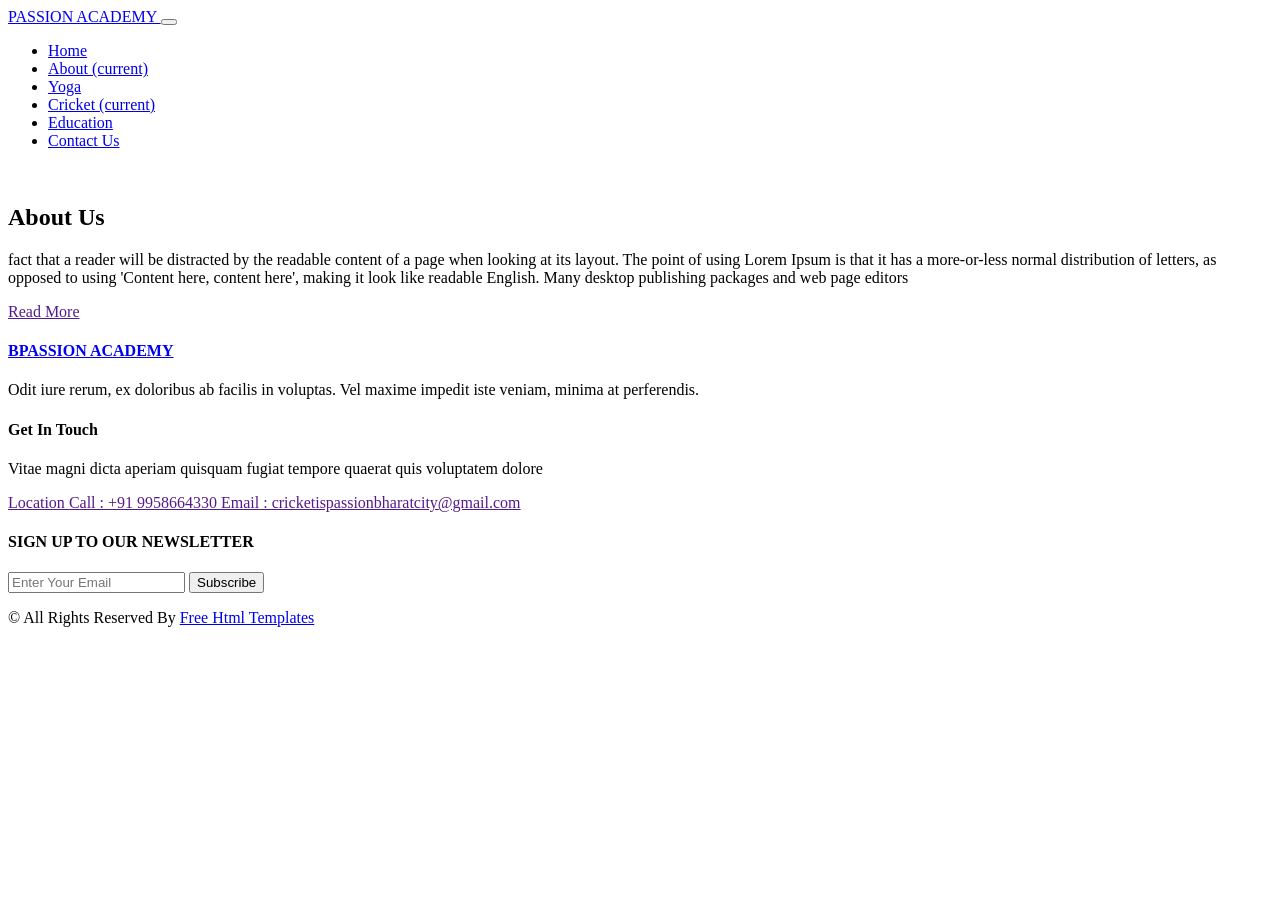
==== about.html @ 1be00362 "email updation" ====
<!DOCTYPE html>
<html>

<head>
  <!-- Basic -->
  <meta charset="utf-8" />
  <meta http-equiv="X-UA-Compatible" content="IE=edge" />
  <!-- Mobile Metas -->
  <meta name="viewport" content="width=device-width, initial-scale=1, shrink-to-fit=no" />
  <!-- Site Metas -->
  <link rel="icon" href="images/favicon.png" type="image/gif" />
  <meta name="keywords" content="" />
  <meta name="description" content="" />
  <meta name="author" content="" />

  <title> PASSION ACADEMY </title>


  <!-- bootstrap core css -->
  <link rel="stylesheet" type="text/css" href="css/bootstrap.css" />

  <!-- fonts style -->
  <link href="https://fonts.googleapis.com/css?family=Poppins:400,600,700&display=swap" rel="stylesheet" />

  <!-- font awesome style -->
  <link href="css/font-awesome.min.css" rel="stylesheet" />
  <!-- owl carousel -->
  <link rel="stylesheet" href="https://cdnjs.cloudflare.com/ajax/libs/OwlCarousel2/2.3.4/assets/owl.carousel.min.css" integrity="sha256-UhQQ4fxEeABh4JrcmAJ1+16id/1dnlOEVCFOxDef9Lw=" crossorigin="anonymous" />
  <!-- Custom styles for this template -->
  <link href="css/style.css" rel="stylesheet" />
  <!-- responsive style -->
  <link href="css/responsive.css" rel="stylesheet" />

</head>

<body class="sub_page">

  <div class="hero_area">
    <!-- header section strats -->
    <header class="header_section ">
      <div class="container-fluid">
        <nav class="navbar navbar-expand-lg custom_nav-container ">
          <a class="navbar-brand" href="index.html">
            <span>
              PASSION ACADEMY
            </span>
          </a>
          <button class="navbar-toggler" type="button" data-toggle="collapse" data-target="#navbarSupportedContent" aria-controls="navbarSupportedContent" aria-expanded="false" aria-label="Toggle navigation">
            <span class=""> </span>
          </button>

          <div class="collapse navbar-collapse" id="navbarSupportedContent">
            <ul class="navbar-nav">
              <li class="nav-item">
                <a class="nav-link" href="index.html">Home </a>
              </li>
              <li class="nav-item active">
                <a class="nav-link" href="about.html"> About <span class="sr-only">(current)</span> </a>
              </li>
              <li class="nav-item">
                <a class="nav-link" href="yoga.html">Yoga</a>
              </li>
              <li class="nav-item active">
              <a class="nav-link" href="cricket.html"> Cricket <span class="sr-only">(current)</span> </a>
               </li>
              <li class="nav-item">
              <a class="nav-link" href="edu.html">Education</a>
              </li>
              <li class="nav-item">
                <a class="nav-link" href="contact.html">Contact Us</a>
              </li>
            </ul>
          </div>
          <div class="social_box">
            <a href="">
              <i class="fa fa-facebook" aria-hidden="true"></i>
            </a>
            <a href="">
              <i class="fa fa-twitter" aria-hidden="true"></i>
            </a>
            <a href="">
              <i class="fa fa-instagram" aria-hidden="true"></i>
            </a>
            <a href="">
              <i class="fa fa-youtube" aria-hidden="true"></i>
            </a>
          </div>
        </nav>
      </div>
    </header>
    <!-- end header section -->
  </div>

  <!-- about section -->

  <section class="about_section layout_padding">
    <div class="container">
      <div class="row">
        <div class="col-md-6">
          <div class="img-box">
            <img src="images/about-img.jpg" alt="" />
          </div>
        </div>
        <div class="col-md-6">
          <div class="detail-box">
            <div class="heading_container ">
              <h2>
                About Us
              </h2>
            </div>
            <p>
              fact that a reader will be distracted by the readable content of a page when looking at its layout. The point of using Lorem Ipsum is that it has a more-or-less normal distribution of letters, as opposed to using 'Content here, content here', making it look like readable English. Many desktop publishing packages and web page editors
            </p>
            <a href="">
              Read More
            </a>
          </div>
        </div>
      </div>
    </div>
  </section>

  <!-- end about section -->

  <!-- info section -->
  <section class="info_section ">

    <div class="container">
      <div class="info_top ">
        <div class="row ">
          <div class="col-md-6 col-lg-3">
            <div class="info_detail">
              <a href="index.html">
                <h4>
                  BPASSION ACADEMY
                </h4>
              </a>
              <p>
                Odit iure rerum, ex doloribus ab facilis in voluptas. Vel maxime impedit iste veniam, minima at perferendis.
              </p>
              <div class="social_box">
                <a href="">
                  <i class="fa fa-facebook" aria-hidden="true"></i>
                </a>
                <a href="">
                  <i class="fa fa-twitter" aria-hidden="true"></i>
                </a>
                <a href="">
                  <i class="fa fa-linkedin" aria-hidden="true"></i>
                </a>
                <a href="">
                  <i class="fa fa-instagram" aria-hidden="true"></i>
                </a>
              </div>
            </div>
          </div>
          <div class="col-md-6 col-lg-4 mx-auto">
            <h4>
              Get In Touch
            </h4>
            <p>
              Vitae magni dicta aperiam quisquam fugiat tempore quaerat quis voluptatem dolore
            </p>
            <div class="contact_nav">
              <a href="">
                <i class="fa fa-map-marker" aria-hidden="true"></i>
                <span>
                  Location
                </span>
              </a>
              <a href="">
                <i class="fa fa-phone" aria-hidden="true"></i>
                <span>
                  Call : +91 9958664330
                </span>
              </a>
              <a href="">
                <i class="fa fa-envelope" aria-hidden="true"></i>
                <span>
                  Email : cricketispassionbharatcity@gmail.com
                </span>
              </a>
            </div>
          </div>
          <div class="col-lg-4">
            <div class="info_form">
              <h4>
                SIGN UP TO OUR NEWSLETTER
              </h4>
              <form action="">
                <input type="email" placeholder="Enter Your Email" />
                <button type="submit">
                  Subscribe
                </button>
              </form>
            </div>
          </div>
        </div>
      </div>
    </div>
  </section>
  <!-- end info_section -->


  <!-- footer section -->
  <footer class="footer_section">
    <div class="container">
      <p>
        &copy; <span id="displayYear"></span> All Rights Reserved By
        <a href="https://html.design/">Free Html Templates</a>
      </p>
    </div>
  </footer>
  <!-- footer section -->


  <!-- jQery -->
  <script src="js/jquery-3.4.1.min.js"></script>
  <!-- bootstrap js -->
  <script src="js/bootstrap.js"></script>
  <!-- owl carousel -->
  <script src="https://cdnjs.cloudflare.com/ajax/libs/OwlCarousel2/2.3.4/owl.carousel.min.js"></script>
  <!-- custom js -->
  <script src="js/custom.js"></script>
  <!-- Google Map -->
  <script src="https://maps.googleapis.com/maps/api/js?key=AIzaSyCh39n5U-4IoWpsVGUHWdqB6puEkhRLdmI&callback=myMap"></script>
  <!-- End Google Map -->

</body>

</html>
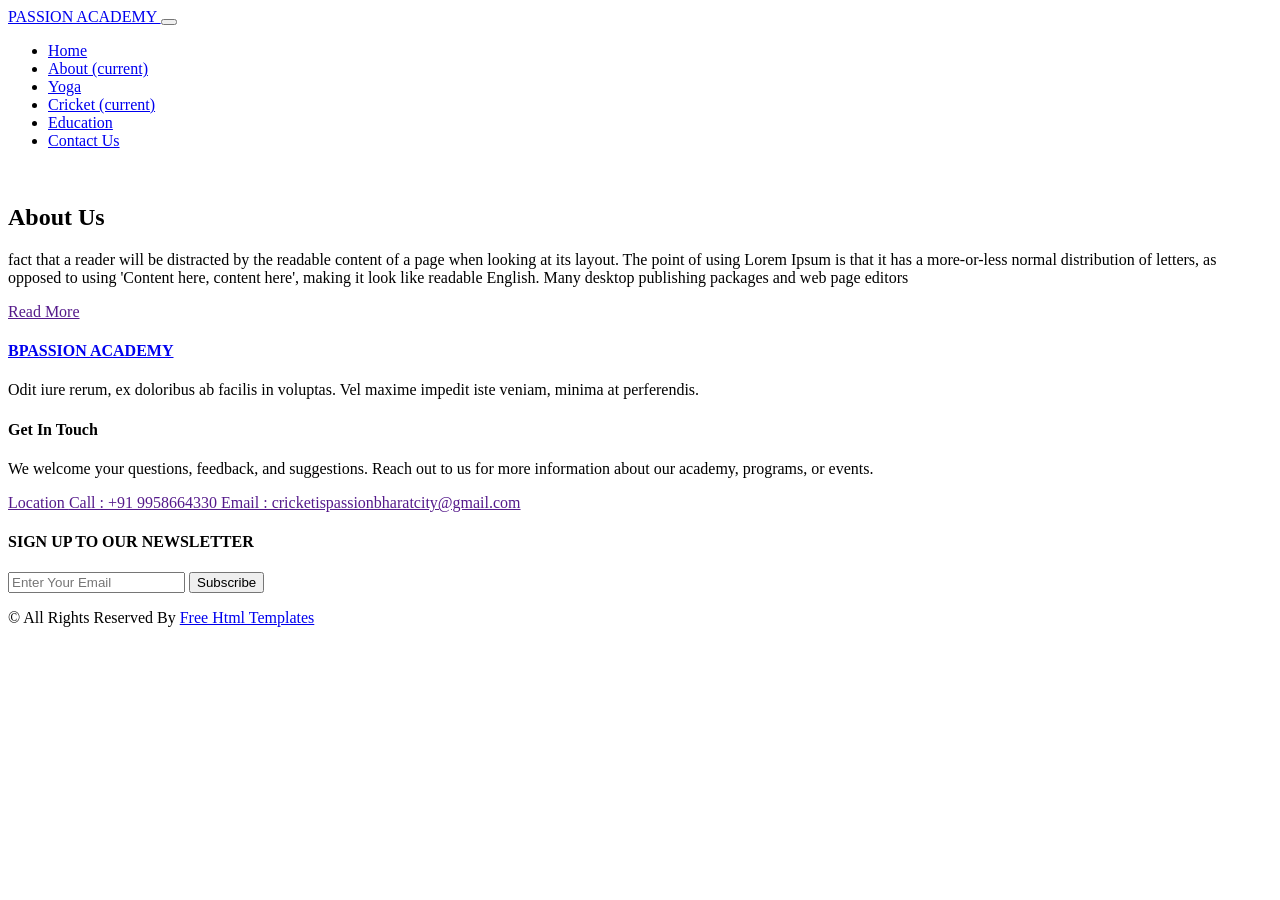
==== commit 17dadbbf: "Update about.html" ====
--- a/about.html
+++ b/about.html
@@ -159,7 +159,7 @@
               Get In Touch
             </h4>
             <p>
-              Vitae magni dicta aperiam quisquam fugiat tempore quaerat quis voluptatem dolore
+              We welcome your questions, feedback, and suggestions. Reach out to us for more information about our academy, programs, or events.
             </p>
             <div class="contact_nav">
               <a href="">
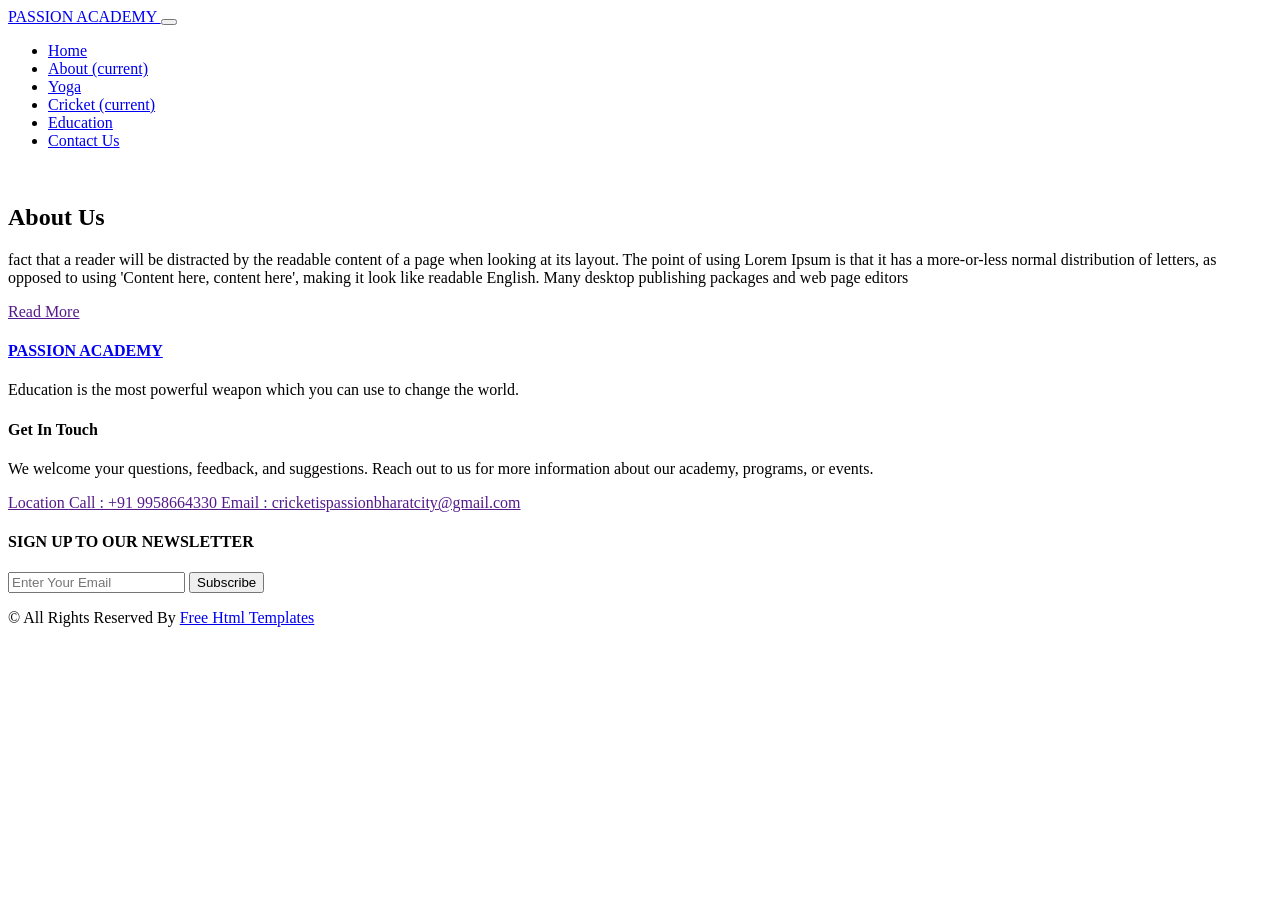
==== commit 6534738c: "Ok" ====
--- a/about.html
+++ b/about.html
@@ -78,7 +78,7 @@
             <a href="">
               <i class="fa fa-twitter" aria-hidden="true"></i>
             </a>
-            <a href="">
+            <a href="https://www.instagram.com/cricket.is.passion/">
               <i class="fa fa-instagram" aria-hidden="true"></i>
             </a>
             <a href="">
@@ -132,11 +132,11 @@
             <div class="info_detail">
               <a href="index.html">
                 <h4>
-                  BPASSION ACADEMY
+                  PASSION ACADEMY
                 </h4>
               </a>
               <p>
-                Odit iure rerum, ex doloribus ab facilis in voluptas. Vel maxime impedit iste veniam, minima at perferendis.
+                Education is the most powerful weapon which you can use to change the world.
               </p>
               <div class="social_box">
                 <a href="">
@@ -148,7 +148,7 @@
                 <a href="">
                   <i class="fa fa-linkedin" aria-hidden="true"></i>
                 </a>
-                <a href="">
+                <a href="https://www.instagram.com/cricket.is.passion/">
                   <i class="fa fa-instagram" aria-hidden="true"></i>
                 </a>
               </div>
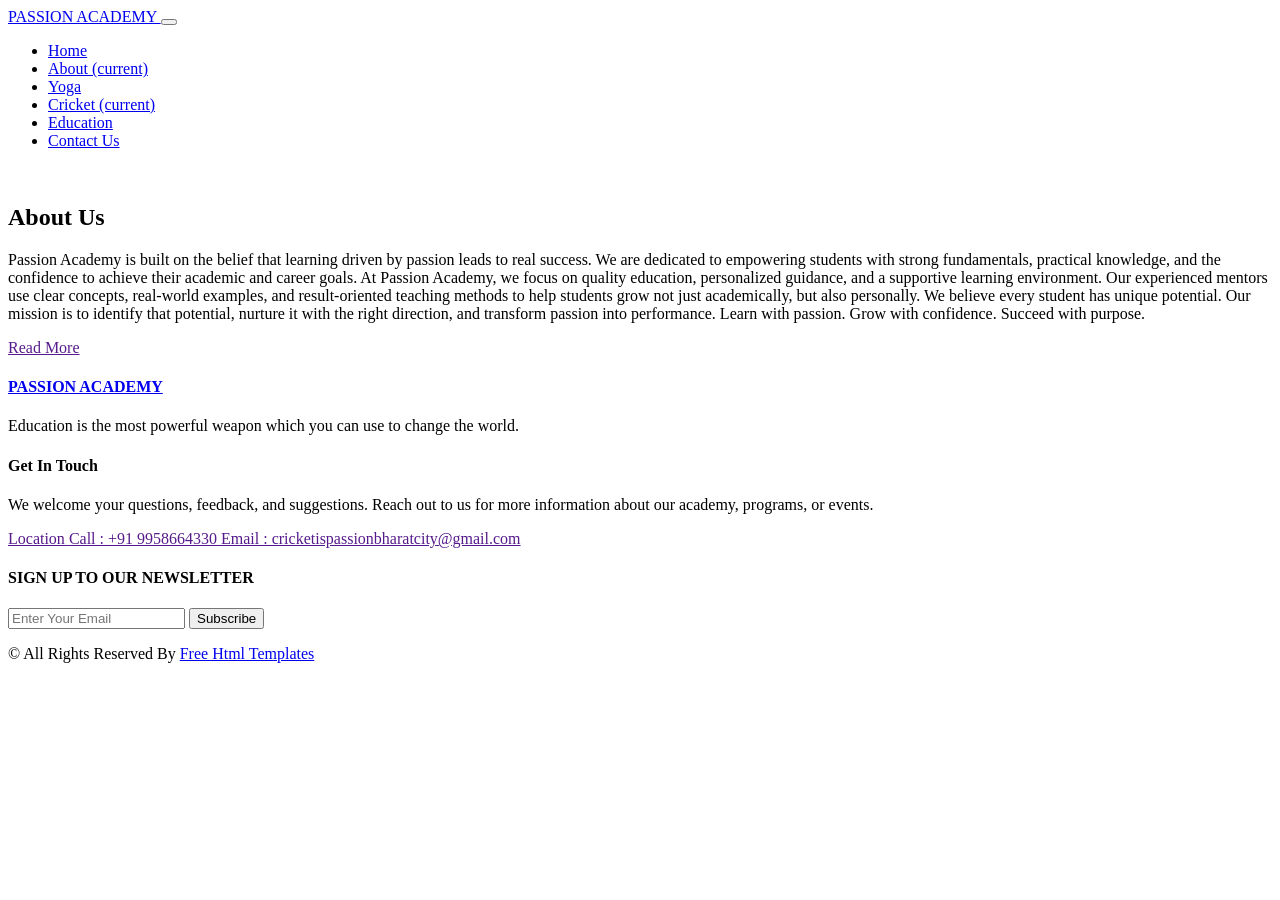
==== commit 268ade9b: "ok" ====
--- a/about.html
+++ b/about.html
@@ -72,7 +72,7 @@
             </ul>
           </div>
           <div class="social_box">
-            <a href="">
+            <a href="https://www.facebook.com/groups/cricket.is.passion.bharatcity/">
               <i class="fa fa-facebook" aria-hidden="true"></i>
             </a>
             <a href="">
@@ -109,7 +109,7 @@
               </h2>
             </div>
             <p>
-              fact that a reader will be distracted by the readable content of a page when looking at its layout. The point of using Lorem Ipsum is that it has a more-or-less normal distribution of letters, as opposed to using 'Content here, content here', making it look like readable English. Many desktop publishing packages and web page editors
+              Passion Academy is built on the belief that learning driven by passion leads to real success. We are dedicated to empowering students with strong fundamentals, practical knowledge, and the confidence to achieve their academic and career goals. At Passion Academy, we focus on quality education, personalized guidance, and a supportive learning environment. Our experienced mentors use clear concepts, real-world examples, and result-oriented teaching methods to help students grow not just academically, but also personally. We believe every student has unique potential. Our mission is to identify that potential, nurture it with the right direction, and transform passion into performance. Learn with passion. Grow with confidence. Succeed with purpose.
             </p>
             <a href="">
               Read More
@@ -139,7 +139,7 @@
                 Education is the most powerful weapon which you can use to change the world.
               </p>
               <div class="social_box">
-                <a href="">
+                <a href="https://www.facebook.com/groups/cricket.is.passion.bharatcity/">
                   <i class="fa fa-facebook" aria-hidden="true"></i>
                 </a>
                 <a href="">
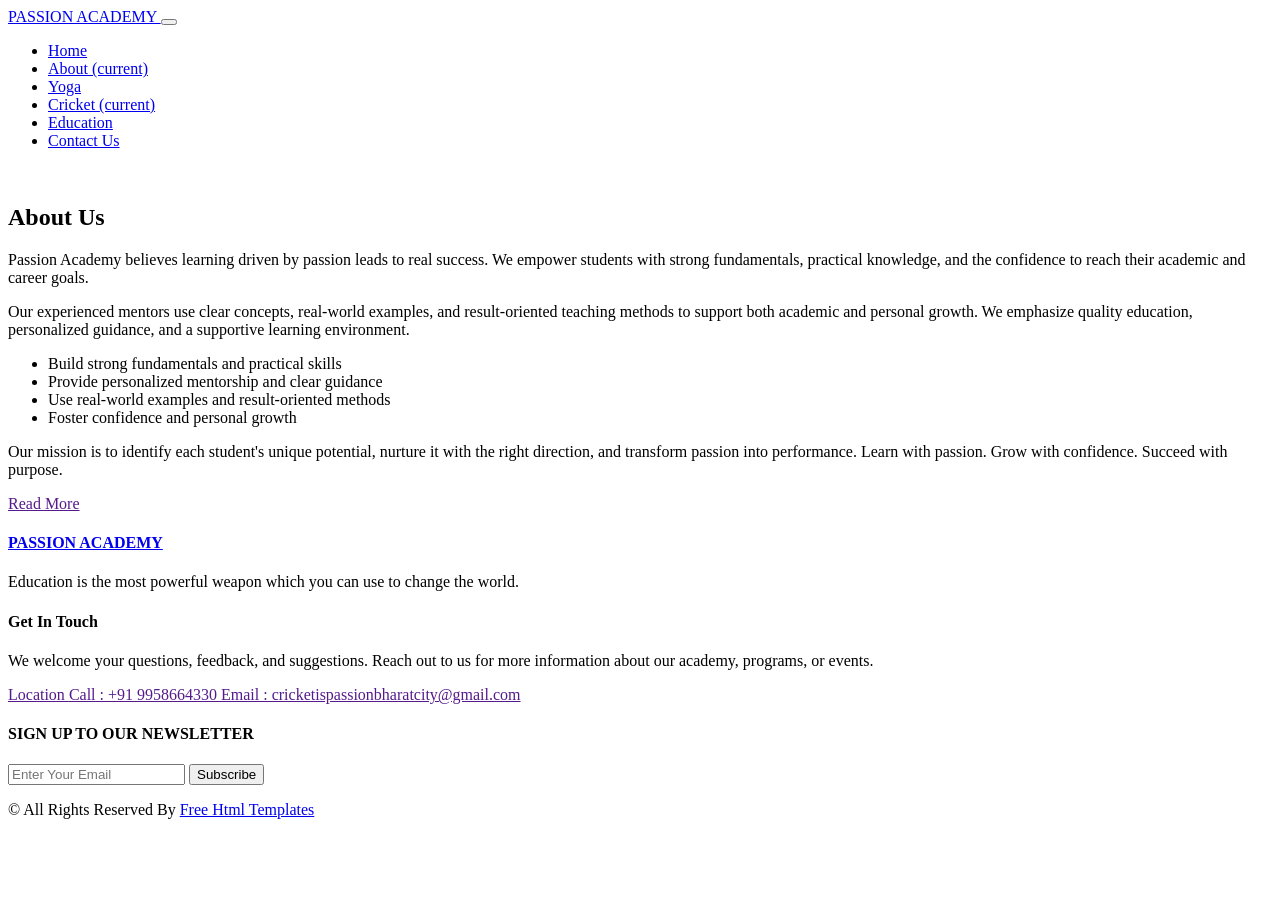
==== commit 81833be7: "update" ====
--- a/about.html
+++ b/about.html
@@ -109,7 +109,19 @@
               </h2>
             </div>
             <p>
-              Passion Academy is built on the belief that learning driven by passion leads to real success. We are dedicated to empowering students with strong fundamentals, practical knowledge, and the confidence to achieve their academic and career goals. At Passion Academy, we focus on quality education, personalized guidance, and a supportive learning environment. Our experienced mentors use clear concepts, real-world examples, and result-oriented teaching methods to help students grow not just academically, but also personally. We believe every student has unique potential. Our mission is to identify that potential, nurture it with the right direction, and transform passion into performance. Learn with passion. Grow with confidence. Succeed with purpose.
+              Passion Academy believes learning driven by passion leads to real success. We empower students with strong fundamentals, practical knowledge, and the confidence to reach their academic and career goals.
+            </p>
+            <p>
+              Our experienced mentors use clear concepts, real-world examples, and result-oriented teaching methods to support both academic and personal growth. We emphasize quality education, personalized guidance, and a supportive learning environment.
+            </p>
+            <ul>
+              <li>Build strong fundamentals and practical skills</li>
+              <li>Provide personalized mentorship and clear guidance</li>
+              <li>Use real-world examples and result-oriented methods</li>
+              <li>Foster confidence and personal growth</li>
+            </ul>
+            <p>
+              Our mission is to identify each student's unique potential, nurture it with the right direction, and transform passion into performance. Learn with passion. Grow with confidence. Succeed with purpose.
             </p>
             <a href="">
               Read More
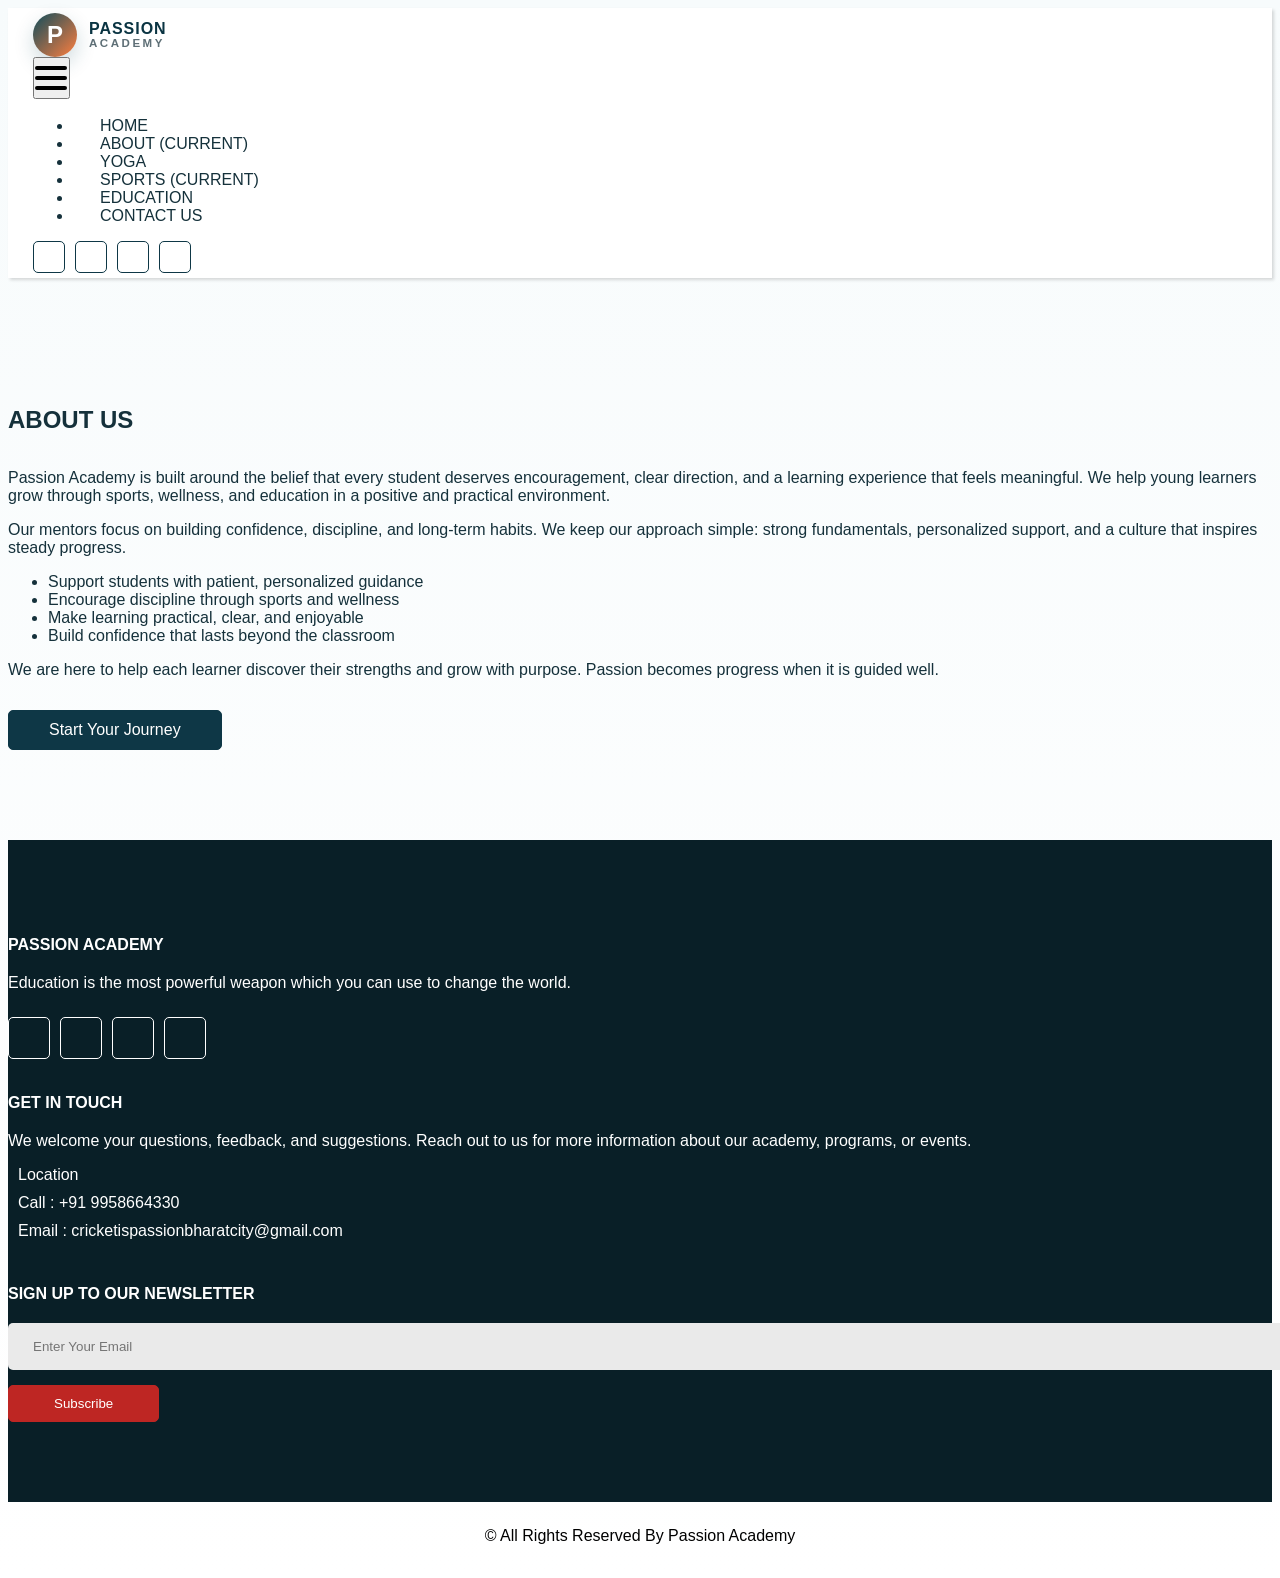
==== commit 5630ea08: "chnages the layout" ====
--- a/about.html
+++ b/about.html
@@ -41,8 +41,10 @@
       <div class="container-fluid">
         <nav class="navbar navbar-expand-lg custom_nav-container ">
           <a class="navbar-brand" href="index.html">
-            <span>
-              PASSION ACADEMY
+            <span class="brand-mark">P</span>
+            <span class="brand-text">
+              <strong>PASSION</strong>
+              <span>Academy</span>
             </span>
           </a>
           <button class="navbar-toggler" type="button" data-toggle="collapse" data-target="#navbarSupportedContent" aria-controls="navbarSupportedContent" aria-expanded="false" aria-label="Toggle navigation">
@@ -61,7 +63,7 @@
                 <a class="nav-link" href="yoga.html">Yoga</a>
               </li>
               <li class="nav-item active">
-              <a class="nav-link" href="cricket.html"> Cricket <span class="sr-only">(current)</span> </a>
+                <a class="nav-link" href="cricket.html"> Sports <span class="sr-only">(current)</span> </a>
                </li>
               <li class="nav-item">
               <a class="nav-link" href="edu.html">Education</a>
@@ -109,22 +111,22 @@
               </h2>
             </div>
             <p>
-              Passion Academy believes learning driven by passion leads to real success. We empower students with strong fundamentals, practical knowledge, and the confidence to reach their academic and career goals.
-            </p>
-            <p>
-              Our experienced mentors use clear concepts, real-world examples, and result-oriented teaching methods to support both academic and personal growth. We emphasize quality education, personalized guidance, and a supportive learning environment.
+              Passion Academy is built around the belief that every student deserves encouragement, clear direction, and a learning experience that feels meaningful. We help young learners grow through sports, wellness, and education in a positive and practical environment.
+            </p>
+            <p>
+              Our mentors focus on building confidence, discipline, and long-term habits. We keep our approach simple: strong fundamentals, personalized support, and a culture that inspires steady progress.
             </p>
             <ul>
-              <li>Build strong fundamentals and practical skills</li>
-              <li>Provide personalized mentorship and clear guidance</li>
-              <li>Use real-world examples and result-oriented methods</li>
-              <li>Foster confidence and personal growth</li>
+              <li>Support students with patient, personalized guidance</li>
+              <li>Encourage discipline through sports and wellness</li>
+              <li>Make learning practical, clear, and enjoyable</li>
+              <li>Build confidence that lasts beyond the classroom</li>
             </ul>
             <p>
-              Our mission is to identify each student's unique potential, nurture it with the right direction, and transform passion into performance. Learn with passion. Grow with confidence. Succeed with purpose.
-            </p>
-            <a href="">
-              Read More
+              We are here to help each learner discover their strengths and grow with purpose. Passion becomes progress when it is guided well.
+            </p>
+            <a href="contact.html">
+              Start Your Journey
             </a>
           </div>
         </div>
@@ -219,7 +221,7 @@
     <div class="container">
       <p>
         &copy; <span id="displayYear"></span> All Rights Reserved By
-        <a href="https://html.design/">Free Html Templates</a>
+        <a href="index.html">Passion Academy</a>
       </p>
     </div>
   </footer>
@@ -234,9 +236,7 @@
   <script src="https://cdnjs.cloudflare.com/ajax/libs/OwlCarousel2/2.3.4/owl.carousel.min.js"></script>
   <!-- custom js -->
   <script src="js/custom.js"></script>
-  <!-- Google Map -->
-  <script src="https://maps.googleapis.com/maps/api/js?key=AIzaSyCh39n5U-4IoWpsVGUHWdqB6puEkhRLdmI&callback=myMap"></script>
-  <!-- End Google Map -->
+  <!-- Google Map script removed to avoid exposing API credentials. -->
 
 </body>
 
--- a/css/style.css
+++ b/css/style.css
@@ -0,0 +1,1378 @@
+/* fonts import */
+@import url("../fonts/octin_sports_rg.ttf");
+:root {
+  --primary: #0f4c5c;
+  --primary-dark: #0a3442;
+  --accent: #ff7f3f;
+  --accent-soft: #fff2e8;
+  --text: #15313b;
+  --muted: #5e6f76;
+}
+body {
+  font-family: "Poppins", sans-serif;
+  color: var(--text);
+  background: linear-gradient(180deg, #f7fbfc 0%, #ffffff 100%);
+  overflow-x: hidden;
+}
+
+.layout_padding {
+  padding: 90px 0;
+}
+
+.layout_padding2 {
+  padding: 45px 0;
+}
+
+.layout_padding2-top {
+  padding-top: 45px;
+}
+
+.layout_padding2-bottom {
+  padding-bottom: 45px;
+}
+
+.layout_padding-top {
+  padding-top: 90px;
+}
+
+.layout_padding-bottom {
+  padding-bottom: 90px;
+}
+
+.heading_container {
+  display: -webkit-box;
+  display: -ms-flexbox;
+  display: flex;
+  -webkit-box-orient: vertical;
+  -webkit-box-direction: normal;
+      -ms-flex-direction: column;
+          flex-direction: column;
+  -webkit-box-align: start;
+      -ms-flex-align: start;
+          align-items: flex-start;
+}
+
+.heading_container h2 {
+  position: relative;
+  font-weight: bold;
+  text-transform: uppercase;
+}
+
+.heading_container.heading_center {
+  -webkit-box-align: center;
+      -ms-flex-align: center;
+          align-items: center;
+  text-align: center;
+}
+
+/*header section*/
+.hero_area {
+  min-height: 100vh;
+  position: relative;
+  display: -webkit-box;
+  display: -ms-flexbox;
+  display: flex;
+  -webkit-box-orient: vertical;
+  -webkit-box-direction: normal;
+      -ms-flex-direction: column;
+          flex-direction: column;
+}
+
+.sub_page .hero_area {
+  min-height: auto;
+}
+
+.sub_page .header_section {
+  -webkit-box-shadow: 2px 2px 3px 0 rgba(0, 0, 0, 0.15);
+          box-shadow: 2px 2px 3px 0 rgba(0, 0, 0, 0.15);
+}
+
+.header_section {
+  background-color: rgba(255, 255, 255, 0.96);
+  box-shadow: 0 4px 20px rgba(0, 0, 0, 0.06);
+}
+
+.header_section .container-fluid {
+  padding-right: 25px;
+  padding-left: 25px;
+}
+
+.header_section .nav_container {
+  margin: 0 auto;
+}
+
+.header_section .social_box {
+  display: -webkit-box;
+  display: -ms-flexbox;
+  display: flex;
+}
+
+.header_section .social_box a {
+  display: -webkit-box;
+  display: -ms-flexbox;
+  display: flex;
+  -webkit-box-pack: center;
+      -ms-flex-pack: center;
+          justify-content: center;
+  -webkit-box-align: center;
+      -ms-flex-align: center;
+          align-items: center;
+  border-radius: 5px;
+  width: 30px;
+  height: 30px;
+  border: 1px solid #0e3746;
+  color: #0e3746;
+  font-size: 18px;
+  margin-right: 10px;
+}
+
+.header_section .social_box a:hover {
+  color: var(--accent);
+  border-color: var(--accent);
+}
+
+.navbar-brand {
+  display: -webkit-box;
+  display: -ms-flexbox;
+  display: flex;
+  -webkit-box-align: center;
+      -ms-flex-align: center;
+          align-items: center;
+  gap: 12px;
+}
+
+.navbar-brand .brand-mark {
+  width: 44px;
+  height: 44px;
+  border-radius: 50%;
+  background: linear-gradient(135deg, var(--primary), var(--accent));
+  color: #ffffff;
+  display: -webkit-box;
+  display: -ms-flexbox;
+  display: flex;
+  -webkit-box-align: center;
+      -ms-flex-align: center;
+          align-items: center;
+  -webkit-box-pack: center;
+      -ms-flex-pack: center;
+          justify-content: center;
+  font-weight: 700;
+  box-shadow: 0 8px 20px rgba(15, 76, 92, 0.2);
+}
+
+.navbar-brand .brand-text {
+  display: -webkit-box;
+  display: -ms-flexbox;
+  display: flex;
+  -webkit-box-orient: vertical;
+  -webkit-box-direction: normal;
+      -ms-flex-direction: column;
+          flex-direction: column;
+  line-height: 1.05;
+}
+
+.navbar-brand .brand-text strong {
+  font-size: 1rem;
+  letter-spacing: 0.06em;
+  color: var(--primary-dark);
+}
+
+.navbar-brand .brand-text span {
+  font-size: 0.72rem;
+  text-transform: uppercase;
+  letter-spacing: 0.22em;
+  color: var(--muted);
+}
+
+.custom_nav-container {
+  -webkit-box-pack: justify;
+      -ms-flex-pack: justify;
+          justify-content: space-between;
+}
+
+.custom_nav-container #navbarSupportedContent {
+  -webkit-box-flex: 0;
+      -ms-flex-positive: 0;
+          flex-grow: 0;
+}
+
+.custom_nav-container .navbar-nav .nav-item .nav-link {
+  padding: 3px 15px;
+  margin: 10px 12px;
+  color: var(--text);
+  text-align: center;
+  text-transform: uppercase;
+  font-weight: 500;
+  border-radius: 999px;
+  transition: all 0.2s ease;
+}
+
+.custom_nav-container .navbar-nav .nav-item .nav-link:hover {
+  color: var(--accent);
+  background-color: var(--accent-soft);
+}
+
+a,
+a:hover,
+a:focus {
+  text-decoration: none;
+}
+
+a:hover,
+a:focus {
+  color: initial;
+}
+
+.btn,
+.btn:focus {
+  outline: none !important;
+  -webkit-box-shadow: none;
+          box-shadow: none;
+}
+
+.custom_nav-container .nav_search-btn {
+  width: 35px;
+  height: 35px;
+  padding: 0;
+  border: none;
+}
+
+.navbar-brand span {
+  font-size: 24px;
+  font-weight: 700;
+  color: #272727;
+  text-transform: uppercase;
+}
+
+.custom_nav-container {
+  z-index: 99999;
+  padding: 5px 0;
+}
+
+.custom_nav-container .navbar-toggler {
+  outline: none;
+}
+
+.custom_nav-container .navbar-toggler {
+  padding: 0;
+  width: 37px;
+  height: 42px;
+  -webkit-transition: all 0.3s;
+  transition: all 0.3s;
+}
+
+.custom_nav-container .navbar-toggler span {
+  display: block;
+  width: 32px;
+  height: 4px;
+  background-color: #000000;
+  border-radius: 15px;
+  margin: 7px 0;
+  -webkit-transition: all 0.3s;
+  transition: all 0.3s;
+  position: relative;
+  transition: all 0.3s;
+}
+
+.custom_nav-container .navbar-toggler span::before, .custom_nav-container .navbar-toggler span::after {
+  content: "";
+  position: absolute;
+  left: 0;
+  height: 100%;
+  width: 100%;
+  background-color: #000000;
+  border-radius: 15px;
+  top: -10px;
+  -webkit-transition: all 0.3s;
+  transition: all 0.3s;
+}
+
+.custom_nav-container .navbar-toggler span::after {
+  top: 10px;
+}
+
+.custom_nav-container .navbar-toggler[aria-expanded="true"] {
+  -webkit-transform: rotate(360deg);
+          transform: rotate(360deg);
+}
+
+.custom_nav-container .navbar-toggler[aria-expanded="true"] span {
+  -webkit-transform: rotate(45deg);
+          transform: rotate(45deg);
+}
+
+.custom_nav-container .navbar-toggler[aria-expanded="true"] span::before, .custom_nav-container .navbar-toggler[aria-expanded="true"] span::after {
+  -webkit-transform: rotate(90deg);
+          transform: rotate(90deg);
+  top: 0;
+}
+
+/*end header section*/
+/* slider section */
+.slider_section {
+  -webkit-box-flex: 1;
+      -ms-flex: 1;
+          flex: 1;
+  display: -webkit-box;
+  display: -ms-flexbox;
+  display: flex;
+  -webkit-box-align: center;
+      -ms-flex-align: center;
+          align-items: center;
+  position: relative;
+}
+
+.slider_section .slider_bg_box {
+  position: absolute;
+  top: 0;
+  left: 0;
+  width: 100%;
+  height: 100%;
+  overflow: hidden;
+  z-index: -1;
+}
+
+.slider_section .slider_bg_box img {
+  width: 100%;
+  height: 100%;
+  -o-object-fit: cover;
+     object-fit: cover;
+  -o-object-position: center;
+     object-position: center;
+}
+
+.slider_section .slider_bg_box::before {
+  content: "";
+  position: absolute;
+  top: 0;
+  left: 0;
+  width: 100%;
+  height: 100%;
+  background: -webkit-gradient(linear, left top, right top, from(rgba(14, 55, 70, 0.5)), to(rgba(14, 55, 70, 0.55)));
+  background: linear-gradient(to right, rgba(14, 55, 70, 0.5), rgba(14, 55, 70, 0.55));
+}
+
+.slider_section .row {
+  -webkit-box-align: center;
+      -ms-flex-align: center;
+          align-items: center;
+}
+
+.slider_section #customCarousel {
+  width: 100%;
+  z-index: 3;
+}
+
+.slider_section .detail-box {
+  text-align: center;
+  color: #ffffff;
+}
+
+.slider_section .detail-box h1 {
+  font-weight: bold;
+  text-transform: uppercase;
+  margin-bottom: 0;
+}
+
+.slider_section .detail-box p {
+  margin: 25px 0;
+}
+
+.slider_section .detail-box a {
+  display: inline-block;
+  padding: 10px 45px;
+  background-color: var(--accent);
+  color: #ffffff;
+  border-radius: 999px;
+  border: 1px solid var(--accent);
+  -webkit-transition: all .2s;
+  transition: all .2s;
+}
+
+.slider_section .detail-box a:hover {
+  background-color: transparent;
+  color: var(--accent);
+  -webkit-transform: translateY(-2px);
+          transform: translateY(-2px);
+}
+
+.slider_section .img-box img {
+  width: 100%;
+}
+
+.slider_section .carousel-indicators {
+  position: unset;
+  margin: 0;
+  -webkit-box-pack: center;
+      -ms-flex-pack: center;
+          justify-content: center;
+  -webkit-box-align: center;
+      -ms-flex-align: center;
+          align-items: center;
+  margin-top: 45px;
+}
+
+.slider_section .carousel-indicators li {
+  background-color: #be2623;
+  width: 12px;
+  height: 12px;
+  border-radius: 100%;
+  opacity: 1;
+}
+
+.slider_section .carousel-indicators li.active {
+  width: 17px;
+  height: 17px;
+  background-color: #ffffff;
+}
+
+.about_section .heading_container h2 {
+  text-transform: uppercase;
+}
+
+.about_section .row {
+  -webkit-box-align: center;
+      -ms-flex-align: center;
+          align-items: center;
+}
+
+.about_section .detail-box p {
+  margin-top: 15px;
+}
+
+.about_section .detail-box a {
+  display: inline-block;
+  padding: 10px 40px;
+  background-color: #0e3746;
+  color: #ffffff;
+  border-radius: 5px;
+  border: 1px solid #0e3746;
+  -webkit-transition: all .2s;
+  transition: all .2s;
+  margin-top: 15px;
+}
+
+.about_section .detail-box a:hover {
+  background-color: transparent;
+  color: #0e3746;
+}
+
+.about_section .img-box {
+  position: relative;
+}
+
+.about_section .img-box img {
+  width: 100%;
+}
+
+.asan_section .box {
+  margin-top: 45px;
+  display: -webkit-box;
+  display: -ms-flexbox;
+  display: flex;
+  -webkit-box-orient: vertical;
+  -webkit-box-direction: normal;
+      -ms-flex-direction: column;
+          flex-direction: column;
+  -webkit-box-align: center;
+      -ms-flex-align: center;
+          align-items: center;
+  text-align: center;
+  padding: 25px 20px;
+  background-color: #ffffff;
+  border-radius: 18px;
+  box-shadow: 0 8px 24px rgba(21, 49, 59, 0.08);
+  transition: transform 0.3s ease, box-shadow 0.3s ease;
+}
+
+.asan_section .box:hover {
+  transform: translateY(-6px);
+  box-shadow: 0 14px 32px rgba(21, 49, 59, 0.12);
+}
+
+.asan_section .box .img-box {
+  background-color: #f1f2f3;
+  display: -webkit-box;
+  display: -ms-flexbox;
+  display: flex;
+  -webkit-box-pack: center;
+      -ms-flex-pack: center;
+          justify-content: center;
+  -webkit-box-align: center;
+      -ms-flex-align: center;
+          align-items: center;
+  width: 125px;
+  min-width: 125px;
+  height: 125px;
+  -webkit-transition: all .3s;
+  transition: all .3s;
+  border-radius: 100%;
+}
+
+.asan_section .box .img-box img {
+  max-width: 75px;
+  max-height: 75px;
+}
+
+.asan_section .box .detail-box {
+  margin-top: 15px;
+}
+
+.asan_section .box .detail-box h5 {
+  font-weight: bold;
+}
+
+.asan_section .box:hover .img-box {
+  background-color: #be2623;
+}
+
+.asan_section .btn-box {
+  display: -webkit-box;
+  display: -ms-flexbox;
+  display: flex;
+  -webkit-box-pack: center;
+      -ms-flex-pack: center;
+          justify-content: center;
+  margin-top: 45px;
+}
+
+.asan_section .btn-box a {
+  display: inline-block;
+  padding: 10px 45px;
+  background-color: #0e3746;
+  color: #ffffff;
+  border-radius: 5px;
+  border: 1px solid #0e3746;
+  -webkit-transition: all .2s;
+  transition: all .2s;
+}
+
+.asan_section .btn-box a:hover {
+  background-color: transparent;
+  color: #0e3746;
+}
+
+.quote_container {
+  position: relative;
+  color: #ffffff;
+  text-align: center;
+  padding: 190px 0;
+}
+
+.quote_container .bg-box {
+  position: absolute;
+  top: 0;
+  left: 0;
+  width: 100%;
+  height: 100%;
+  z-index: -1;
+}
+
+.quote_container .bg-box img {
+  width: 100%;
+  height: 100%;
+  -o-object-fit: cover;
+     object-fit: cover;
+}
+
+.quote_container .bg-box::before {
+  content: "";
+  position: absolute;
+  top: 0;
+  left: 0;
+  width: 100%;
+  height: 100%;
+  background: -webkit-gradient(linear, left top, right top, from(rgba(14, 55, 70, 0.7)), to(rgba(14, 55, 70, 0.65)));
+  background: linear-gradient(to right, rgba(14, 55, 70, 0.7), rgba(14, 55, 70, 0.65));
+}
+
+.quote_container .quote_box {
+  display: -webkit-box;
+  display: -ms-flexbox;
+  display: flex;
+  -webkit-box-orient: vertical;
+  -webkit-box-direction: normal;
+      -ms-flex-direction: column;
+          flex-direction: column;
+  -webkit-box-align: center;
+      -ms-flex-align: center;
+          align-items: center;
+}
+
+.quote_container h2 {
+  font-size: 2.2rem;
+  font-weight: 600;
+  margin: 0;
+}
+
+.quote_container p {
+  margin: 0;
+}
+
+.section_subtitle {
+  color: #5c6b72;
+  font-size: 1.02rem;
+  margin-top: 8px;
+}
+
+.section_badge {
+  display: inline-block;
+  padding: 7px 13px;
+  border-radius: 999px;
+  background: rgba(255, 127, 63, 0.16);
+  color: var(--accent);
+  font-size: 0.8rem;
+  font-weight: 700;
+  letter-spacing: 0.08em;
+  text-transform: uppercase;
+  margin-bottom: 14px;
+}
+
+.highlight_banner {
+  background: linear-gradient(135deg, var(--primary-dark) 0%, var(--primary) 55%, #1f6b7d 100%);
+  border-radius: 26px;
+  padding: 40px;
+  color: #ffffff;
+  box-shadow: 0 18px 45px rgba(15, 76, 92, 0.2);
+  overflow: hidden;
+  position: relative;
+}
+
+.highlight_banner::before {
+  content: "";
+  position: absolute;
+  inset: 0;
+  background: radial-gradient(circle at top right, rgba(255,255,255,0.16), transparent 35%);
+  pointer-events: none;
+}
+
+.highlight_content {
+  position: relative;
+  z-index: 1;
+}
+
+.highlight_content h3 {
+  font-size: 2rem;
+  font-weight: 700;
+  margin-bottom: 14px;
+}
+
+.highlight_content p {
+  color: rgba(255,255,255,0.9);
+  max-width: 620px;
+}
+
+.stat_row {
+  display: -webkit-box;
+  display: -ms-flexbox;
+  display: flex;
+  gap: 16px;
+  margin-top: 24px;
+  -ms-flex-wrap: wrap;
+      flex-wrap: wrap;
+}
+
+.stat_item {
+  min-width: 125px;
+  padding: 12px 14px;
+  border-radius: 14px;
+  background: rgba(255, 255, 255, 0.14);
+  border: 1px solid rgba(255, 255, 255, 0.14);
+}
+
+.stat_item strong {
+  display: block;
+  font-size: 1.2rem;
+  margin-bottom: 4px;
+}
+
+.stat_item span {
+  font-size: 0.9rem;
+  color: rgba(255,255,255,0.84);
+}
+
+.feature_cards {
+  display: grid;
+  gap: 14px;
+  position: relative;
+  z-index: 1;
+}
+
+.feature_card {
+  background: rgba(255, 255, 255, 0.96);
+  color: var(--text);
+  padding: 18px 20px;
+  border-radius: 16px;
+  box-shadow: 0 10px 24px rgba(0, 0, 0, 0.12);
+  animation: fadeUp 0.7s ease both;
+}
+
+.feature_card:nth-child(2) {
+  animation-delay: 0.1s;
+}
+
+.feature_card:nth-child(3) {
+  animation-delay: 0.2s;
+}
+
+.feature_card i {
+  font-size: 1.2rem;
+  color: var(--accent);
+  margin-bottom: 8px;
+}
+
+.feature_card h5 {
+  margin-bottom: 6px;
+  font-weight: 700;
+}
+
+.feature_card p {
+  margin: 0;
+  color: var(--muted);
+  font-size: 0.95rem;
+}
+
+.hero_badge {
+  display: inline-flex;
+  align-items: center;
+  gap: 8px;
+  padding: 7px 14px;
+  border-radius: 999px;
+  background: rgba(255, 255, 255, 0.16);
+  border: 1px solid rgba(255, 255, 255, 0.24);
+  color: #ffffff;
+  font-size: 0.85rem;
+  letter-spacing: 0.08em;
+  text-transform: uppercase;
+  margin-bottom: 16px;
+}
+
+.hero_actions {
+  display: -webkit-box;
+  display: -ms-flexbox;
+  display: flex;
+  -webkit-box-pack: center;
+      -ms-flex-pack: center;
+          justify-content: center;
+  gap: 12px;
+  margin-top: 22px;
+  -ms-flex-wrap: wrap;
+      flex-wrap: wrap;
+}
+
+.hero_actions a {
+  display: inline-flex;
+  align-items: center;
+  justify-content: center;
+  padding: 10px 20px;
+  border-radius: 999px;
+  font-weight: 600;
+  transition: all 0.2s ease;
+}
+
+.hero_actions a:hover {
+  -webkit-transform: translateY(-2px);
+          transform: translateY(-2px);
+}
+
+.hero_actions .btn_secondary {
+  background: transparent;
+  color: #ffffff;
+  border: 1px solid rgba(255, 255, 255, 0.7);
+}
+
+@media (max-width: 991px) {
+  .custom_nav-container .navbar-collapse {
+    background: #ffffff;
+    padding: 15px;
+    border-radius: 12px;
+    box-shadow: 0 8px 24px rgba(15, 76, 92, 0.08);
+  }
+}
+
+@keyframes fadeUp {
+  from {
+    opacity: 0;
+    transform: translateY(12px);
+  }
+  to {
+    opacity: 1;
+    transform: translateY(0);
+  }
+}
+
+.sports_hero_section {
+  background: linear-gradient(120deg, rgba(15, 76, 92, 0.98), rgba(255, 127, 63, 0.94));
+  color: #ffffff;
+  border-radius: 0 0 26px 26px;
+}
+
+.sports_hero_content h2 {
+  font-size: 2.3rem;
+  font-weight: 700;
+  margin-bottom: 14px;
+}
+
+.sports_hero_content p {
+  color: rgba(255, 255, 255, 0.92);
+  max-width: 600px;
+}
+
+.sports_card {
+  background: rgba(255, 255, 255, 0.96);
+  color: var(--text);
+  border-radius: 20px;
+  padding: 24px;
+  box-shadow: 0 14px 35px rgba(0, 0, 0, 0.16);
+}
+
+.sports_card h4 {
+  font-weight: 700;
+  margin-bottom: 12px;
+}
+
+.sports_card ul {
+  padding-left: 18px;
+  margin: 0;
+}
+
+.sports_card li {
+  margin-bottom: 8px;
+}
+
+.sports_box {
+  min-height: 220px;
+}
+
+.sport_icon {
+  width: 54px;
+  height: 54px;
+  border-radius: 50%;
+  background: var(--accent-soft);
+  color: var(--accent);
+  display: flex;
+  align-items: center;
+  justify-content: center;
+  margin-bottom: 12px;
+  font-size: 1.25rem;
+}
+
+.sports_program_section {
+  background: #f7fbfc;
+}
+
+.sports_schedule {
+  display: grid;
+  gap: 14px;
+}
+
+.schedule_item {
+  background: #ffffff;
+  border-left: 4px solid var(--accent);
+  border-radius: 12px;
+  padding: 18px 20px;
+  box-shadow: 0 8px 24px rgba(15, 76, 92, 0.06);
+}
+
+.schedule_item h5 {
+  margin-bottom: 6px;
+  font-weight: 700;
+}
+
+.schedule_item p {
+  margin: 0;
+  color: var(--muted);
+}
+
+.sports_highlight,
+.sports_stats {
+  background: #ffffff;
+  border-radius: 20px;
+  padding: 24px;
+  box-shadow: 0 8px 24px rgba(15, 76, 92, 0.08);
+}
+
+.sports_highlight ul {
+  padding-left: 20px;
+  color: var(--muted);
+}
+
+.sports_stats {
+  display: grid;
+  gap: 12px;
+}
+
+.stat_box {
+  padding: 14px 16px;
+  border-radius: 14px;
+  background: linear-gradient(135deg, #fef6ef, #fff);
+  border: 1px solid #f0e1d5;
+}
+
+.stat_box strong {
+  display: block;
+  font-size: 1.35rem;
+  color: var(--accent);
+}
+
+.camp_card {
+  min-height: 190px;
+}
+
+@media (max-width: 576px) {
+  .navbar-brand {
+    gap: 8px;
+  }
+
+  .navbar-brand .brand-mark {
+    width: 38px;
+    height: 38px;
+  }
+
+  .hero_actions {
+    -webkit-box-orient: vertical;
+    -webkit-box-direction: normal;
+        -ms-flex-direction: column;
+            flex-direction: column;
+  }
+
+  .hero_actions a {
+    width: 100%;
+  }
+
+  .highlight_banner {
+    padding: 24px;
+  }
+
+  .highlight_content h3 {
+    font-size: 1.5rem;
+  }
+
+  .sports_hero_content h2 {
+    font-size: 1.7rem;
+  }
+}
+
+.quote_container .play_btn {
+  position: relative;
+  display: -webkit-box;
+  display: -ms-flexbox;
+  display: flex;
+  -webkit-box-align: center;
+      -ms-flex-align: center;
+          align-items: center;
+  -webkit-box-pack: center;
+      -ms-flex-pack: center;
+          justify-content: center;
+  margin: 30px 0;
+}
+
+.quote_container .play_btn a {
+  display: inline-flex;
+  align-items: center;
+  gap: 8px;
+  padding: 12px 24px;
+  background-color: #ffffff;
+  color: #0e3746;
+  border-radius: 999px;
+  font-weight: 600;
+  box-shadow: 0 10px 25px rgba(0, 0, 0, 0.2);
+}
+
+.quote_container .play_btn a:hover {
+  background-color: #f4f7f8;
+  color: #0e3746;
+}
+
+.quote_container .play_btn:before, .quote_container .play_btn:after {
+  display: none;
+}
+
+@-webkit-keyframes before-animation {
+  0% {
+    -webkit-transform: translateX(-50%) translateY(-50%) translateZ(0) scale(1);
+            transform: translateX(-50%) translateY(-50%) translateZ(0) scale(1);
+    opacity: 1;
+  }
+  100% {
+    -webkit-transform: translateX(-50%) translateY(-50%) translateZ(0) scale(1.5);
+            transform: translateX(-50%) translateY(-50%) translateZ(0) scale(1.5);
+    opacity: 0;
+  }
+}
+
+@keyframes before-animation {
+  0% {
+    -webkit-transform: translateX(-50%) translateY(-50%) translateZ(0) scale(1);
+            transform: translateX(-50%) translateY(-50%) translateZ(0) scale(1);
+    opacity: 1;
+  }
+  100% {
+    -webkit-transform: translateX(-50%) translateY(-50%) translateZ(0) scale(1.5);
+            transform: translateX(-50%) translateY(-50%) translateZ(0) scale(1.5);
+    opacity: 0;
+  }
+}
+
+@-webkit-keyframes after-animation {
+  0% {
+    -webkit-transform: translateX(-50%) translateY(-50%) translateZ(0) scale(1);
+            transform: translateX(-50%) translateY(-50%) translateZ(0) scale(1);
+    opacity: 1;
+  }
+  100% {
+    -webkit-transform: translateX(-50%) translateY(-50%) translateZ(0) scale(2);
+            transform: translateX(-50%) translateY(-50%) translateZ(0) scale(2);
+    opacity: 0;
+  }
+}
+
+@keyframes after-animation {
+  0% {
+    -webkit-transform: translateX(-50%) translateY(-50%) translateZ(0) scale(1);
+            transform: translateX(-50%) translateY(-50%) translateZ(0) scale(1);
+    opacity: 1;
+  }
+  100% {
+    -webkit-transform: translateX(-50%) translateY(-50%) translateZ(0) scale(2);
+            transform: translateX(-50%) translateY(-50%) translateZ(0) scale(2);
+    opacity: 0;
+  }
+}
+
+/* client section start */
+.client_section .heading_container {
+  margin-bottom: 45px;
+}
+
+.client_section .box {
+  display: -webkit-box;
+  display: -ms-flexbox;
+  display: flex;
+  -webkit-box-align: start;
+      -ms-flex-align: start;
+          align-items: flex-start;
+}
+
+.client_section .box .img-box {
+  position: relative;
+  display: -webkit-box;
+  display: -ms-flexbox;
+  display: flex;
+  -webkit-box-pack: center;
+      -ms-flex-pack: center;
+          justify-content: center;
+  -webkit-box-align: center;
+      -ms-flex-align: center;
+          align-items: center;
+  width: 80px;
+  min-width: 80px;
+  height: 80px;
+  border-radius: 5px;
+  background: #ffffff;
+  color: #be2623;
+  font-size: 24px;
+  position: relative;
+  margin-right: -40px;
+  margin-top: 20px;
+  position: relative;
+  z-index: 2;
+  border: 3px solid #0e3746;
+}
+
+.client_section .box .detail_container {
+  position: relative;
+  padding: 0 45px 5px 0;
+}
+
+.client_section .box .detail_container::before {
+  content: "";
+  position: absolute;
+  right: 0;
+  bottom: 0;
+  width: calc(100% - 45px);
+  height: calc(100% - 45px);
+  background: #0e3746;
+}
+
+.client_section .box .detail-box {
+  background-color: #ffffff;
+  padding: 20px 20px 20px 75px;
+  -webkit-box-flex: 1;
+      -ms-flex: 1;
+          flex: 1;
+  position: relative;
+  border: 3px solid #0e3746;
+}
+
+.client_section .box .detail-box p {
+  margin-bottom: 10px;
+}
+
+.client_section .box .detail-box i {
+  color: #be2623;
+  margin-bottom: 10px;
+}
+
+.client_section .box h5 {
+  margin-left: 65px;
+  position: relative;
+  color: #ffffff;
+  margin-top: 10px;
+  font-weight: 600;
+}
+
+.client_section .owl-carousel .owl-nav {
+  display: -webkit-box;
+  display: -ms-flexbox;
+  display: flex;
+  -webkit-box-pack: center;
+      -ms-flex-pack: center;
+          justify-content: center;
+  padding: 0 15px;
+  margin-top: 45px;
+}
+
+.client_section .owl-carousel .owl-nav .owl-prev,
+.client_section .owl-carousel .owl-nav .owl-next {
+  width: 4x;
+  width: 50px;
+  height: 50px;
+  background-color: #be2623;
+  color: #ffffff;
+  outline: none;
+  bottom: 0px;
+  font-size: 20px;
+  margin: 0 5px;
+}
+
+.client_section .owl-carousel .owl-nav .owl-prev:hover,
+.client_section .owl-carousel .owl-nav .owl-next:hover {
+  background-color: #0e3746;
+}
+
+/* client section end */
+.contact_section {
+  position: relative;
+}
+
+.contact_section .heading_container {
+  margin-bottom: 25px;
+}
+
+.contact_section .heading_container h2 {
+  text-transform: uppercase;
+}
+
+.contact_section .form_container input {
+  width: 100%;
+  border: 1px solid #ccc;
+  height: 50px;
+  margin-bottom: 15px;
+  padding-left: 20px;
+  outline: none;
+  color: #101010;
+  border-radius: 5px;
+}
+
+.contact_section .form_container input::-webkit-input-placeholder {
+  color: #0e3746;
+}
+
+.contact_section .form_container input:-ms-input-placeholder {
+  color: #0e3746;
+}
+
+.contact_section .form_container input::-ms-input-placeholder {
+  color: #0e3746;
+}
+
+.contact_section .form_container input::placeholder {
+  color: #0e3746;
+}
+
+.contact_section .form_container input.message-box {
+  height: 120px;
+  border-radius: 5px;
+}
+
+.contact_section .form_container button {
+  border: none;
+  width: 100%;
+  text-align: center;
+  display: inline-block;
+  padding: 12px 55px;
+  background-color: #be2623;
+  color: #ffffff;
+  border-radius: 5px;
+  border: 1px solid #be2623;
+  -webkit-transition: all .2s;
+  transition: all .2s;
+}
+
+.contact_section .form_container button:hover {
+  background-color: transparent;
+  color: #be2623;
+}
+
+.contact_section .map_container {
+  height: 100%;
+  min-height: 375px;
+  border-radius: 5px;
+  overflow: hidden;
+  display: -webkit-box;
+  display: -ms-flexbox;
+  display: flex;
+  -webkit-box-align: stretch;
+      -ms-flex-align: stretch;
+          align-items: stretch;
+  padding: 0;
+}
+
+.contact_section .map_container .map {
+  height: 100%;
+  -webkit-box-flex: 1;
+      -ms-flex: 1;
+          flex: 1;
+}
+
+.contact_section .map_container .map #googleMap {
+  height: 100%;
+}
+
+.info_section {
+  background-color: #091f27;
+  color: #ffffff;
+  padding-top: 30px;
+  padding-bottom: 0px;
+}
+
+.info_section .row > div {
+  margin-bottom: 35px;
+}
+
+.info_section .contact_nav {
+  display: -webkit-box;
+  display: -ms-flexbox;
+  display: flex;
+  -webkit-box-orient: vertical;
+  -webkit-box-direction: normal;
+      -ms-flex-direction: column;
+          flex-direction: column;
+  -webkit-box-align: start;
+      -ms-flex-align: start;
+          align-items: flex-start;
+}
+
+.info_section .contact_nav a {
+  -webkit-box-flex: 1;
+      -ms-flex: 1;
+          flex: 1;
+  margin: 0;
+  display: -webkit-box;
+  display: -ms-flexbox;
+  display: flex;
+  -webkit-box-align: center;
+      -ms-flex-align: center;
+          align-items: center;
+  color: #ffffff;
+  margin-bottom: 10px;
+}
+
+.info_section .contact_nav a i {
+  font-size: 22px;
+  margin-right: 10px;
+}
+
+.info_section .contact_nav a:hover {
+  color: #be2623;
+}
+
+.info_section .info_top {
+  padding: 45px 0;
+}
+
+.info_section h4 {
+  text-transform: uppercase;
+  position: relative;
+  margin-bottom: 20px;
+  color: #ffffff;
+  font-weight: 600;
+}
+
+.info_section .social_box {
+  width: 100%;
+  display: -webkit-box;
+  display: -ms-flexbox;
+  display: flex;
+  margin-top: 25px;
+}
+
+.info_section .social_box a {
+  display: -webkit-box;
+  display: -ms-flexbox;
+  display: flex;
+  -webkit-box-pack: center;
+      -ms-flex-pack: center;
+          justify-content: center;
+  -webkit-box-align: center;
+      -ms-flex-align: center;
+          align-items: center;
+  border-radius: 5px;
+  width: 40px;
+  height: 40px;
+  border: 1px solid #ffffff;
+  color: #ffffff;
+  font-size: 18px;
+  margin-right: 10px;
+}
+
+.info_section .social_box a:hover {
+  color: #be2623;
+  border-color: #be2623;
+}
+
+.info_section .info_form input {
+  width: 100%;
+  border: none;
+  height: 45px;
+  margin-bottom: 15px;
+  padding-left: 25px;
+  background-color: #eaeaea;
+  outline: none;
+  color: #101010;
+  border-radius: 5px;
+}
+
+.info_section .info_form button {
+  display: inline-block;
+  padding: 10px 45px;
+  background-color: #be2623;
+  color: #ffffff;
+  border-radius: 5px;
+  border: 1px solid #be2623;
+  -webkit-transition: all .2s;
+  transition: all .2s;
+}
+
+.info_section .info_form button:hover {
+  background-color: transparent;
+  color: #be2623;
+}
+
+/* footer section*/
+.footer_section {
+  position: relative;
+  text-align: center;
+}
+
+.footer_section p {
+  color: #000000;
+  padding: 25px 0;
+  margin: 0;
+}
+
+.footer_section p a {
+  color: inherit;
+}
+/*# sourceMappingURL=style.css.map */
